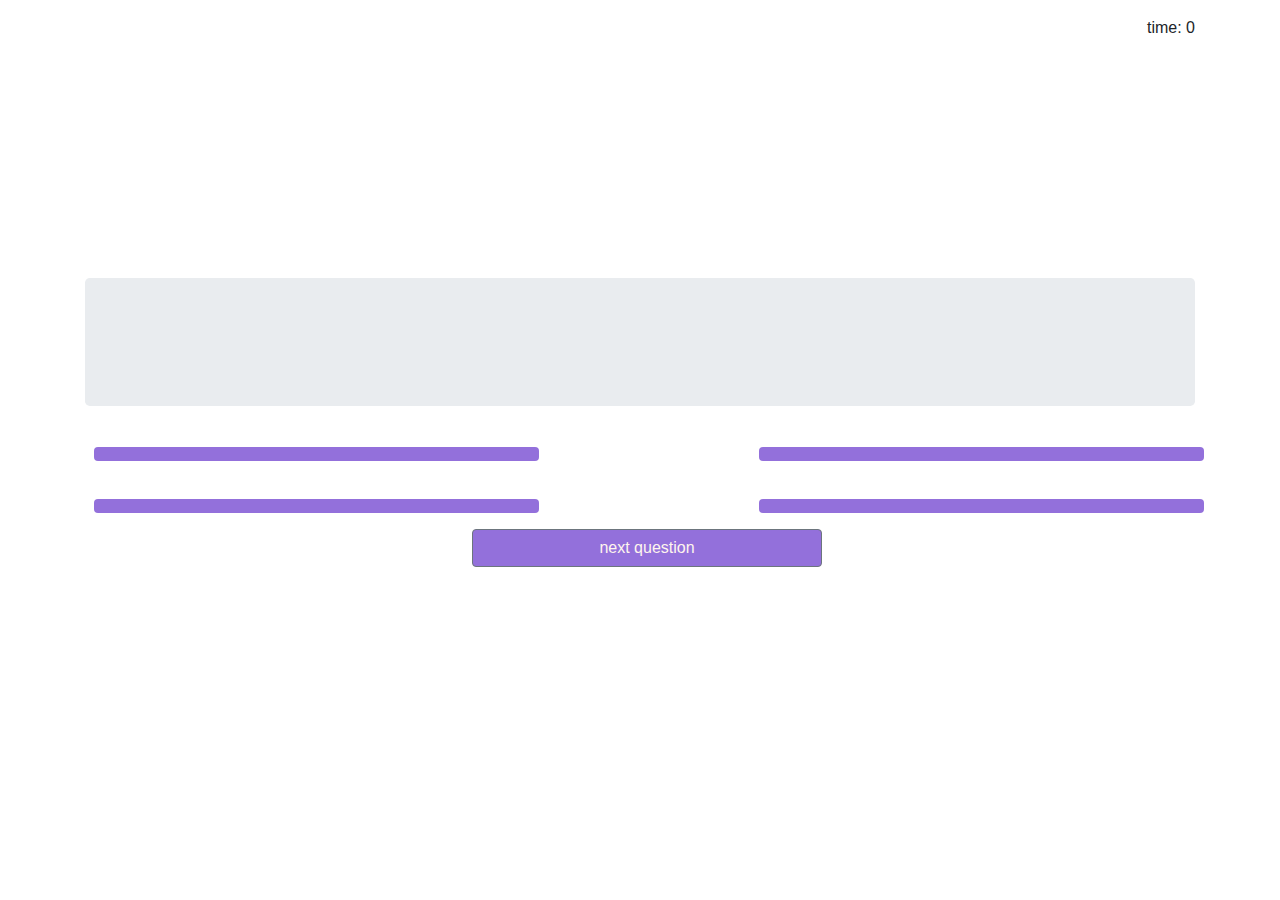
==== questions.html @ 7b879e2e "the highscores list now displays all scores and names" ====
<!DOCTYPE html>
<html lang="en">

<head>
    <meta charset="UTF-8">
    <meta name="viewport" content="width=device-width, initial-scale=1.0">
    <meta http-equiv="X-UA-Compatible" content="ie=edge">
    <title>Code Quiz</title>
    <!-- bootstrap css link -->
    <link rel="stylesheet" href="https://stackpath.bootstrapcdn.com/bootstrap/4.4.1/css/bootstrap.min.css"
        integrity="sha384-Vkoo8x4CGsO3+Hhxv8T/Q5PaXtkKtu6ug5TOeNV6gBiFeWPGFN9MuhOf23Q9Ifjh" crossorigin="anonymous">

    <!-- my css link -->
    <link rel="stylesheet" type="text/css" href="style.css">
</head>

<body>
    <div class="container">
        <div class="row">
            <div class="col-md-3 text-left">

                
            </div>
            <div class="col-md-3"></div>
            <div class="col-md-6 text-right">

                <p id="timer">
                    time: 0
                </p>
            </div>
        </div>
        <div id="quizContainer" class="jumbotron text-center">
            <div id="ask">

            </div>
        </div>
        <div class="buttons">
            <div class="row" id="ab">
                <div class="col-md-5 text-center">
                    <button class="btn btn-large"id="choice0" name="guillermo"></button>
                </div>
                <div class="col-md-2"></div>
                <div class="col-md-5 text-center">
                    <button class="btn btn-large" id="choice1">
                    </button>
                </div>
            </div>
            <div class="row">
                <section></section>
            </div>
            <div class="row" id="cd">
                <div class="col-md-5 text-center">
                    <button class="btn btn-large"id="choice2">
                    </button>
                </div>
                <div class="col-md-2"></div>
                <div class="col-md-5 text-center">
                    <button class="btn btn-large" id="choice3"></button>
                </div>
            </div>
            <div class="row">
                <div class="col-md-4"></div>
                <div class="col-md-4">
                    <button class="btn btn-secondary" id="next">next question</button>
                </div>
                <div class="col-md-4"></div>
            </div>
        </div>

        <!-- <footer>
            <div class="progress">
                    <div class="progress-bar" role="progressbar" aria-valuenow="0" aria-valuemin="0" aria-valuemax="100"></div>
                  </div>
    </footer> -->
    </div>
    <script
    src="http://code.jquery.com/jquery-3.4.1.js"
    integrity="sha256-WpOohJOqMqqyKL9FccASB9O0KwACQJpFTUBLTYOVvVU="
    crossorigin="anonymous"></script>
    <script src="script.js"></script>

    </script>
<script src="questions.js"></script>
    <script src="https://code.jquery.com/jquery-3.4.1.slim.min.js"
        integrity="sha384-J6qa4849blE2+poT4WnyKhv5vZF5SrPo0iEjwBvKU7imGFAV0wwj1yYfoRSJoZ+n" crossorigin="anonymous">
        </script>

    <script src="https://cdn.jsdelivr.net/npm/popper.js@1.16.0/dist/umd/popper.min.js"
        integrity="sha384-Q6E9RHvbIyZFJoft+2mJbHaEWldlvI9IOYy5n3zV9zzTtmI3UksdQRVvoxMfooAo" crossorigin="anonymous">
        </script>

    <script src="https://stackpath.bootstrapcdn.com/bootstrap/4.4.1/js/bootstrap.min.js"
        integrity="sha384-wfSDF2E50Y2D1uUdj0O3uMBJnjuUD4Ih7YwaYd1iqfktj0Uod8GCExl3Og8ifwB6" crossorigin="anonymous">
        </script>
</body>

</html>
---- style.css ----
#header {
    margin-top: 17%;
    margin-bottom: auto;
    height: 17%;
}

#quiz-description {
    margin-top: 5%;
}
#timer {
    margin-top: 3%;
}
#quizContainer {
    margin-top: 20%;
}

.jumbotron {
    height: 500%;
}
#ab {
    position: relative;
}
#cd {
    position: relative;
    margin-top: 20px;
}
section {
    height: 30%;
}
.btn {
    width: 100%;
    margin: 2%;
    align-content: center;
    color: seashell;
    background-color:  rgb(147, 112, 219);
}
.btn:hover {
    background-color: #46218f;
    color: snow;
}
.header {
    margin-top: 10%;
}
li {
    background-color: #cce5ff;
    margin: 5px;
}




.progress {
    margin-top: 25%;
}
#resultspage {
    margin-top: 12%;
}
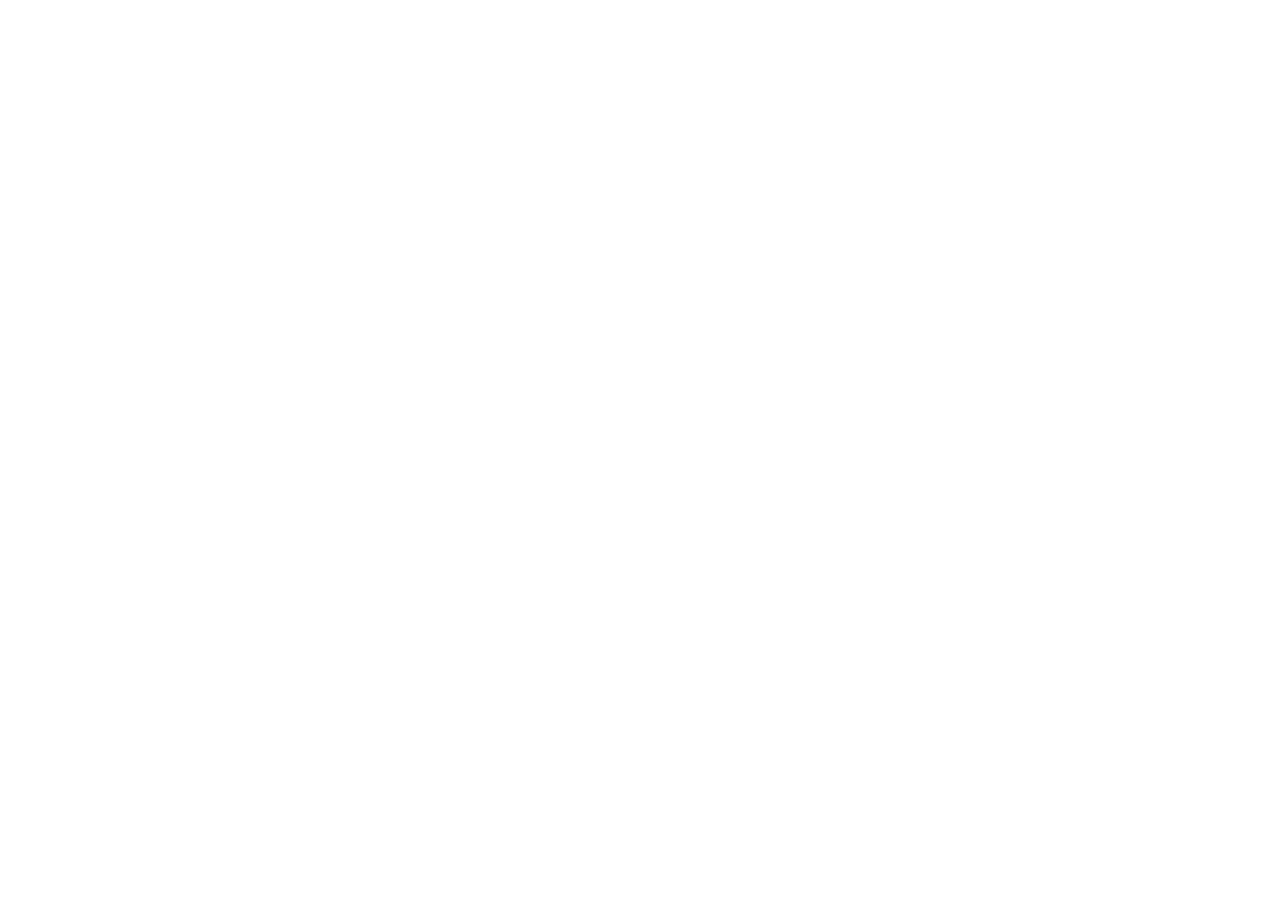
==== commit cf6ea816: "started over because last one didn't work and wanted to make the design better" ====
--- a/questions.html
+++ b/questions.html
@@ -1,97 +1,16 @@
 <!DOCTYPE html>
 <html lang="en">
-
 <head>
     <meta charset="UTF-8">
     <meta name="viewport" content="width=device-width, initial-scale=1.0">
-    <meta http-equiv="X-UA-Compatible" content="ie=edge">
-    <title>Code Quiz</title>
-    <!-- bootstrap css link -->
-    <link rel="stylesheet" href="https://stackpath.bootstrapcdn.com/bootstrap/4.4.1/css/bootstrap.min.css"
-        integrity="sha384-Vkoo8x4CGsO3+Hhxv8T/Q5PaXtkKtu6ug5TOeNV6gBiFeWPGFN9MuhOf23Q9Ifjh" crossorigin="anonymous">
-
-    <!-- my css link -->
-    <link rel="stylesheet" type="text/css" href="style.css">
-</head>
-
-<body>
-    <div class="container">
-        <div class="row">
-            <div class="col-md-3 text-left">
-
-                
-            </div>
-            <div class="col-md-3"></div>
-            <div class="col-md-6 text-right">
-
-                <p id="timer">
-                    time: 0
-                </p>
-            </div>
-        </div>
-        <div id="quizContainer" class="jumbotron text-center">
-            <div id="ask">
-
-            </div>
-        </div>
-        <div class="buttons">
-            <div class="row" id="ab">
-                <div class="col-md-5 text-center">
-                    <button class="btn btn-large"id="choice0" name="guillermo"></button>
-                </div>
-                <div class="col-md-2"></div>
-                <div class="col-md-5 text-center">
-                    <button class="btn btn-large" id="choice1">
-                    </button>
-                </div>
-            </div>
-            <div class="row">
-                <section></section>
-            </div>
-            <div class="row" id="cd">
-                <div class="col-md-5 text-center">
-                    <button class="btn btn-large"id="choice2">
-                    </button>
-                </div>
-                <div class="col-md-2"></div>
-                <div class="col-md-5 text-center">
-                    <button class="btn btn-large" id="choice3"></button>
-                </div>
-            </div>
-            <div class="row">
-                <div class="col-md-4"></div>
-                <div class="col-md-4">
-                    <button class="btn btn-secondary" id="next">next question</button>
-                </div>
-                <div class="col-md-4"></div>
-            </div>
-        </div>
-
-        <!-- <footer>
-            <div class="progress">
-                    <div class="progress-bar" role="progressbar" aria-valuenow="0" aria-valuemin="0" aria-valuemax="100"></div>
-                  </div>
-    </footer> -->
-    </div>
+    <link rel="stylesheet" href="https://stackpath.bootstrapcdn.com/bootstrap/4.4.1/css/bootstrap.min.css" integrity="sha384-Vkoo8x4CGsO3+Hhxv8T/Q5PaXtkKtu6ug5TOeNV6gBiFeWPGFN9MuhOf23Q9Ifjh" crossorigin="anonymous">
+    <link rel="stylesheet" href="style.css">
+    <script src="./js/questions.js"></script>
     <script
-    src="http://code.jquery.com/jquery-3.4.1.js"
-    integrity="sha256-WpOohJOqMqqyKL9FccASB9O0KwACQJpFTUBLTYOVvVU="
-    crossorigin="anonymous"></script>
-    <script src="script.js"></script>
-
-    </script>
-<script src="questions.js"></script>
-    <script src="https://code.jquery.com/jquery-3.4.1.slim.min.js"
-        integrity="sha384-J6qa4849blE2+poT4WnyKhv5vZF5SrPo0iEjwBvKU7imGFAV0wwj1yYfoRSJoZ+n" crossorigin="anonymous">
-        </script>
-
-    <script src="https://cdn.jsdelivr.net/npm/popper.js@1.16.0/dist/umd/popper.min.js"
-        integrity="sha384-Q6E9RHvbIyZFJoft+2mJbHaEWldlvI9IOYy5n3zV9zzTtmI3UksdQRVvoxMfooAo" crossorigin="anonymous">
-        </script>
-
-    <script src="https://stackpath.bootstrapcdn.com/bootstrap/4.4.1/js/bootstrap.min.js"
-        integrity="sha384-wfSDF2E50Y2D1uUdj0O3uMBJnjuUD4Ih7YwaYd1iqfktj0Uod8GCExl3Og8ifwB6" crossorigin="anonymous">
-        </script>
-</body>
-
-</html>+  src="http://code.jquery.com/jquery-3.4.1.js"
+  integrity="sha256-WpOohJOqMqqyKL9FccASB9O0KwACQJpFTUBLTYOVvVU="
+  crossorigin="anonymous"></script>
+  <script src="https://code.jquery.com/jquery-3.4.1.slim.min.js" integrity="sha384-J6qa4849blE2+poT4WnyKhv5vZF5SrPo0iEjwBvKU7imGFAV0wwj1yYfoRSJoZ+n" crossorigin="anonymous"></script>
+<script src="https://cdn.jsdelivr.net/npm/popper.js@1.16.0/dist/umd/popper.min.js" integrity="sha384-Q6E9RHvbIyZFJoft+2mJbHaEWldlvI9IOYy5n3zV9zzTtmI3UksdQRVvoxMfooAo" crossorigin="anonymous"></script>
+<script src="https://stackpath.bootstrapcdn.com/bootstrap/4.4.1/js/bootstrap.min.js" integrity="sha384-wfSDF2E50Y2D1uUdj0O3uMBJnjuUD4Ih7YwaYd1iqfktj0Uod8GCExl3Og8ifwB6" crossorigin="anonymous"></script>
+    <title>Code Quiz</title>--- a/style.css
+++ b/style.css
@@ -1,57 +1,14 @@
-#header {
-    margin-top: 17%;
-    margin-bottom: auto;
-    height: 17%;
+#timer {
+	text-align: right;
+	margin-right: 30px;
+}
+.jumbotron {
+	margin-top: 20%;
+}
+.header {
+	margin-top: 1%;
 }
 
-#quiz-description {
-    margin-top: 5%;
+#leaderboardbtn {
+	margin-left: 40px;
 }
-#timer {
-    margin-top: 3%;
-}
-#quizContainer {
-    margin-top: 20%;
-}
-
-.jumbotron {
-    height: 500%;
-}
-#ab {
-    position: relative;
-}
-#cd {
-    position: relative;
-    margin-top: 20px;
-}
-section {
-    height: 30%;
-}
-.btn {
-    width: 100%;
-    margin: 2%;
-    align-content: center;
-    color: seashell;
-    background-color:  rgb(147, 112, 219);
-}
-.btn:hover {
-    background-color: #46218f;
-    color: snow;
-}
-.header {
-    margin-top: 10%;
-}
-li {
-    background-color: #cce5ff;
-    margin: 5px;
-}
-
-
-
-
-.progress {
-    margin-top: 25%;
-}
-#resultspage {
-    margin-top: 12%;
-}